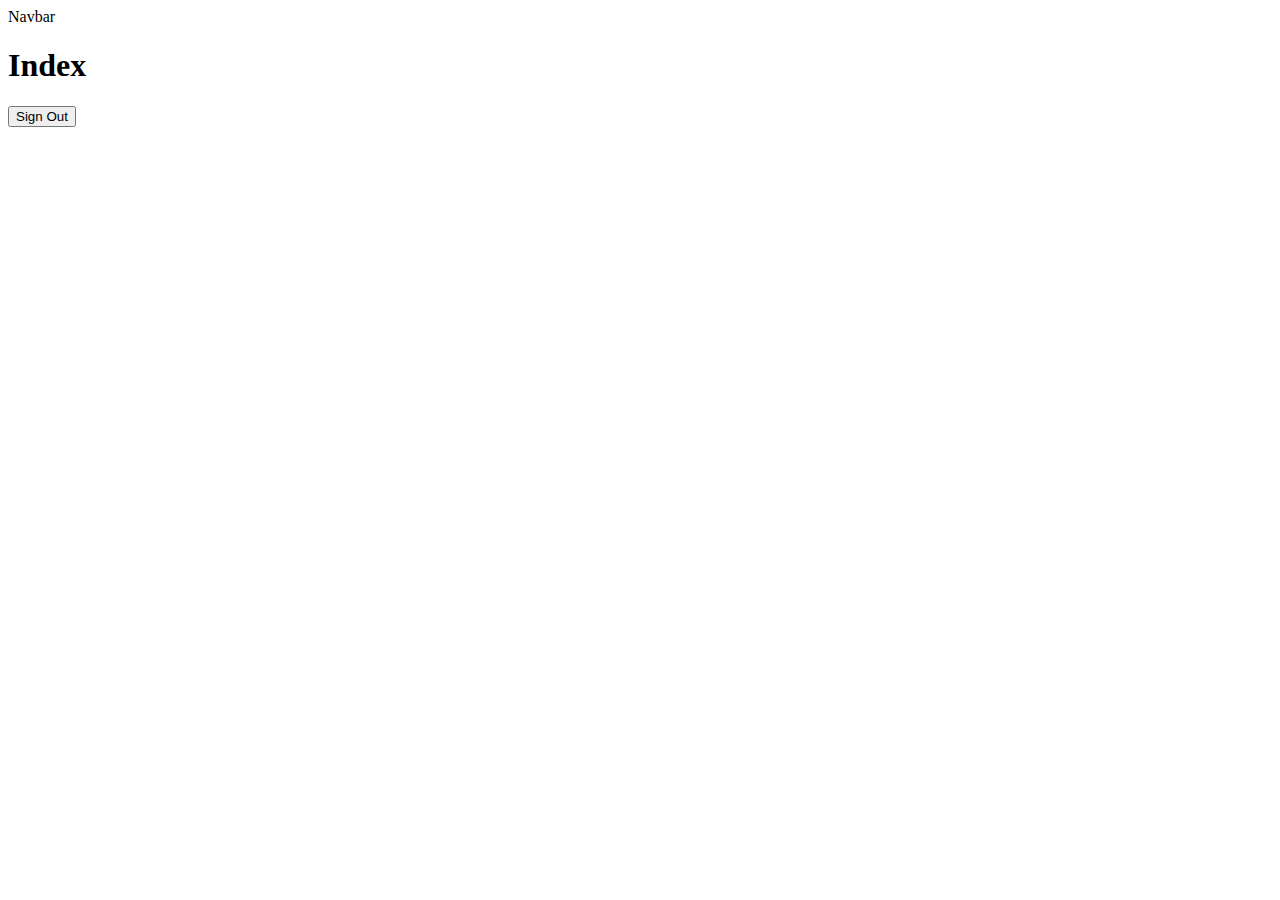
==== src/main/resources/templates/index.html @ 74eb9dbc "Created navbar" ====
<html xmlns:th="http://www.thymeleaf.org">

<head th:replace="fragments/header :: header(~{::title})" lang="en">
    <title>Index</title>
</head>

<body>
<nav th:replace="fragments/navbar :: navbar('index')">Navbar</nav>

<div class="container">
<h1>Index</h1>
<form th:action="@{/logout}" method="post">
    <input type="submit" value="Sign Out"/>
</form>
</div>
</body>

</html>
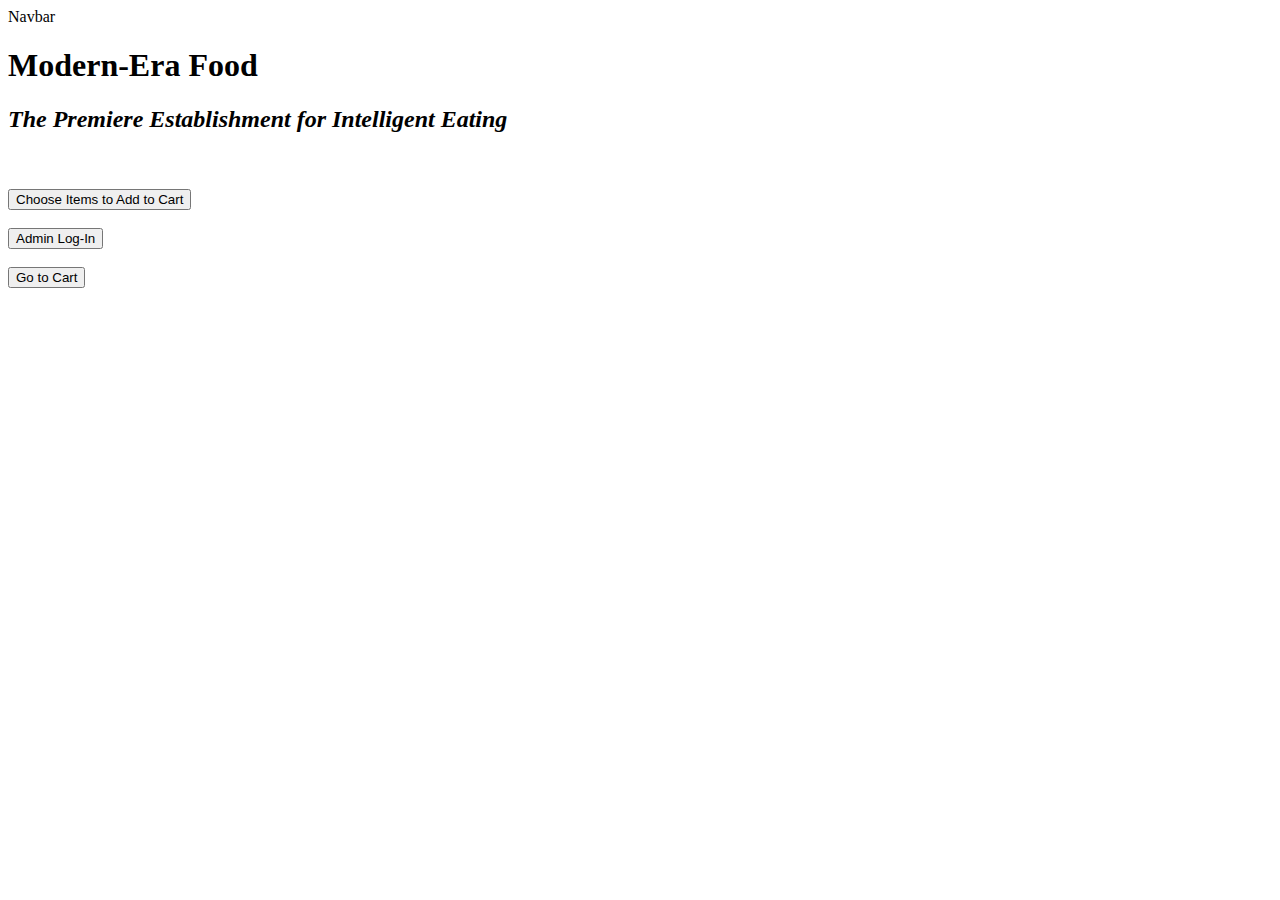
==== commit 886c179c: "Added sleek home page design and functionality" ====
--- a/src/main/resources/templates/index.html
+++ b/src/main/resources/templates/index.html
@@ -4,15 +4,32 @@
     <title>Index</title>
 </head>
 
-<body>
+<body id ="home-page">
 <nav th:replace="fragments/navbar :: navbar('index')">Navbar</nav>
 
-<div class="container">
-<h1>Index</h1>
-<form th:action="@{/logout}" method="post">
-    <input type="submit" value="Sign Out"/>
-</form>
+<div class="container-fluid">
+<h1 class="text-center">Modern-Era Food</h1>
+    <h2 class="text-center" id ="home-description"><em>The Premiere Establishment for Intelligent Eating</em></h2>
+    <br>
+    <br>
+    <div class="text-center"><button id="home-to-item-btn"class="glass text-center" onclick="changeItemPage()" value="item">Choose Items to Add to Cart</button></div>
+    <br>
+    <div class="text-center"><button id="home-to-admin-btn" class="glass text-center" onclick="changeAdminPage()" value="admin">Admin Log-In</button></div>
+    <br>
+    <div class="text-center"><button id="home-to-cart-btn" class="glass text-center" onclick="changeCartPage()" value="cart">Go to Cart</button></div>
 </div>
+
+<script>
+    function changeItemPage() {
+        window.location.replace("http://localhost:8080/items");
+    }
+    function changeAdminPage() {
+        window.location.replace("http://localhost:8080/login");
+    }
+    function changeCartPage() {
+        window.location.replace("http://localhost:8080/cart");
+    }
+</script>
 </body>
 
 </html>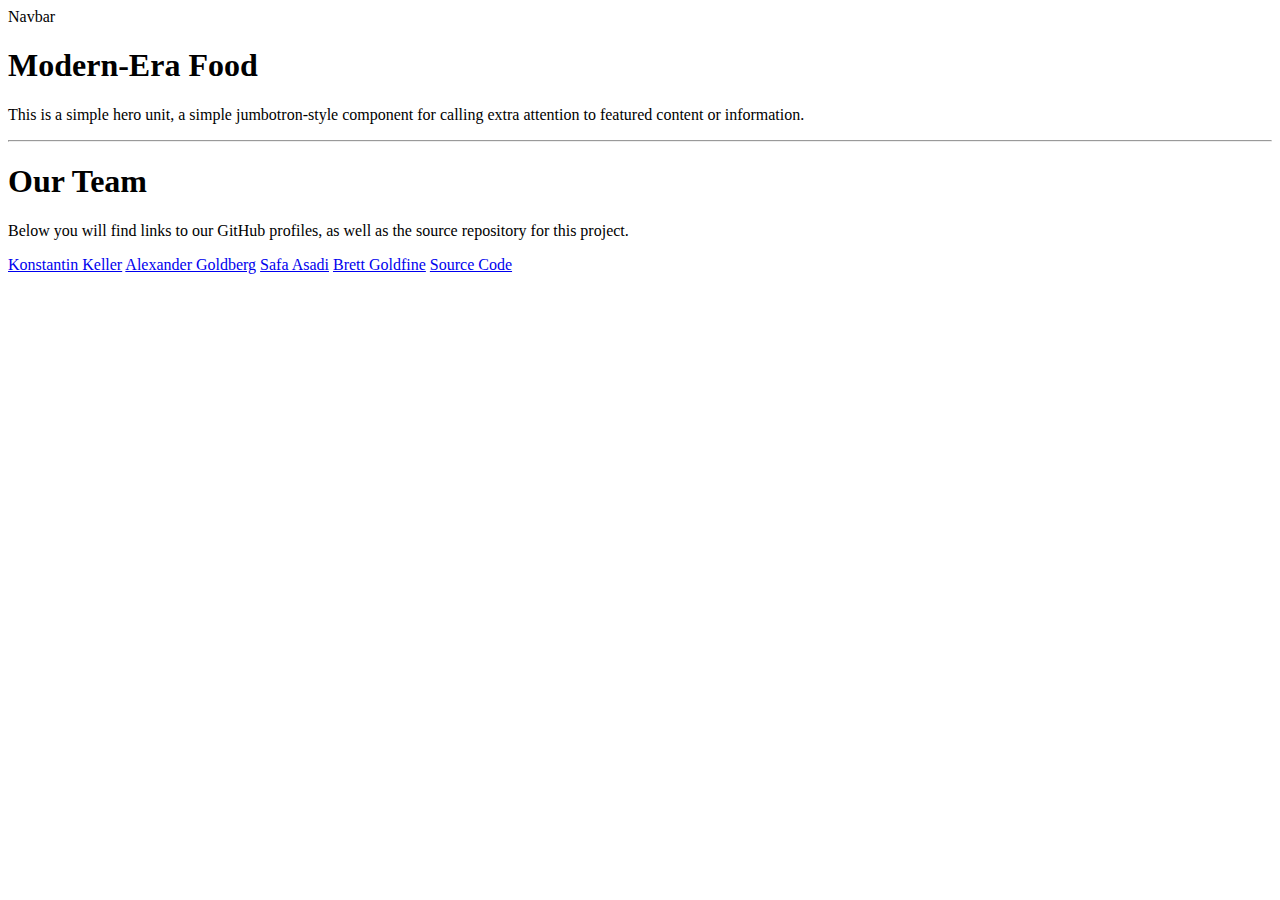
==== commit 4618e94e: "Replaced homepage, removed unneeded files, and beautified code" ====
--- a/src/main/resources/templates/index.html
+++ b/src/main/resources/templates/index.html
@@ -4,28 +4,37 @@
     <title>Index</title>
 </head>
 
-<body id ="home-page">
+<body id="home-page">
 <nav th:replace="fragments/navbar :: navbar('index')">Navbar</nav>
 
 <div class="container-fluid">
-<h1 class="text-center">Modern-Era Food</h1>
-    <h2 class="text-center" id ="home-description"><em>The Premiere Establishment for Intelligent Eating</em></h2>
-    <br>
-    <br>
-    <div class="text-center"><button id="home-to-item-btn"class="glass text-center" onclick="changeItemPage()" value="item">Choose Items to Add to Cart</button></div>
-    <br>
-    <div class="text-center"><button id="home-to-admin-btn" class="glass text-center" onclick="changeAdminPage()" value="admin">Admin Log-In</button></div>
-    <br>
-    <div class="text-center"><button id="home-to-cart-btn" class="glass text-center" onclick="changeCartPage()" value="cart">Go to Cart</button></div>
+    <div class="jumbotron">
+        <h1 class="display-3">Modern-Era Food</h1>
+        <p class="lead">This is a simple hero unit, a simple jumbotron-style component for calling extra attention to featured content or
+            information.
+        </p>
+        <hr class="my-4">
+        <h1 class="display-4">Our Team</h1>
+        <p>Below you will find links to our GitHub profiles, as well as the source repository for this project.</p>
+        <p class="lead">
+            <a class="btn btn-outline-primary btn-lg" href="https://github.com/konstantinkeller" target="_blank">Konstantin Keller</a>
+            <a class="btn btn-outline-primary btn-lg" href="https://github.com/GoldbergAlexander" target="_blank">Alexander Goldberg</a>
+            <a class="btn btn-outline-primary btn-lg" href="https://github.com/sshtea" target="_blank">Safa Asadi</a>
+            <a class="btn btn-outline-primary btn-lg" href="https://github.com/brettzg" target="_blank">Brett Goldfine</a>
+            <a class="btn btn-primary btn-lg" href="https://github.com/GoldbergAlexander/menu" target="_blank">Source Code</a>
+        </p>
+    </div>
 </div>
 
 <script>
     function changeItemPage() {
         window.location.replace("http://localhost:8080/items");
     }
+
     function changeAdminPage() {
         window.location.replace("http://localhost:8080/login");
     }
+
     function changeCartPage() {
         window.location.replace("http://localhost:8080/cart");
     }
